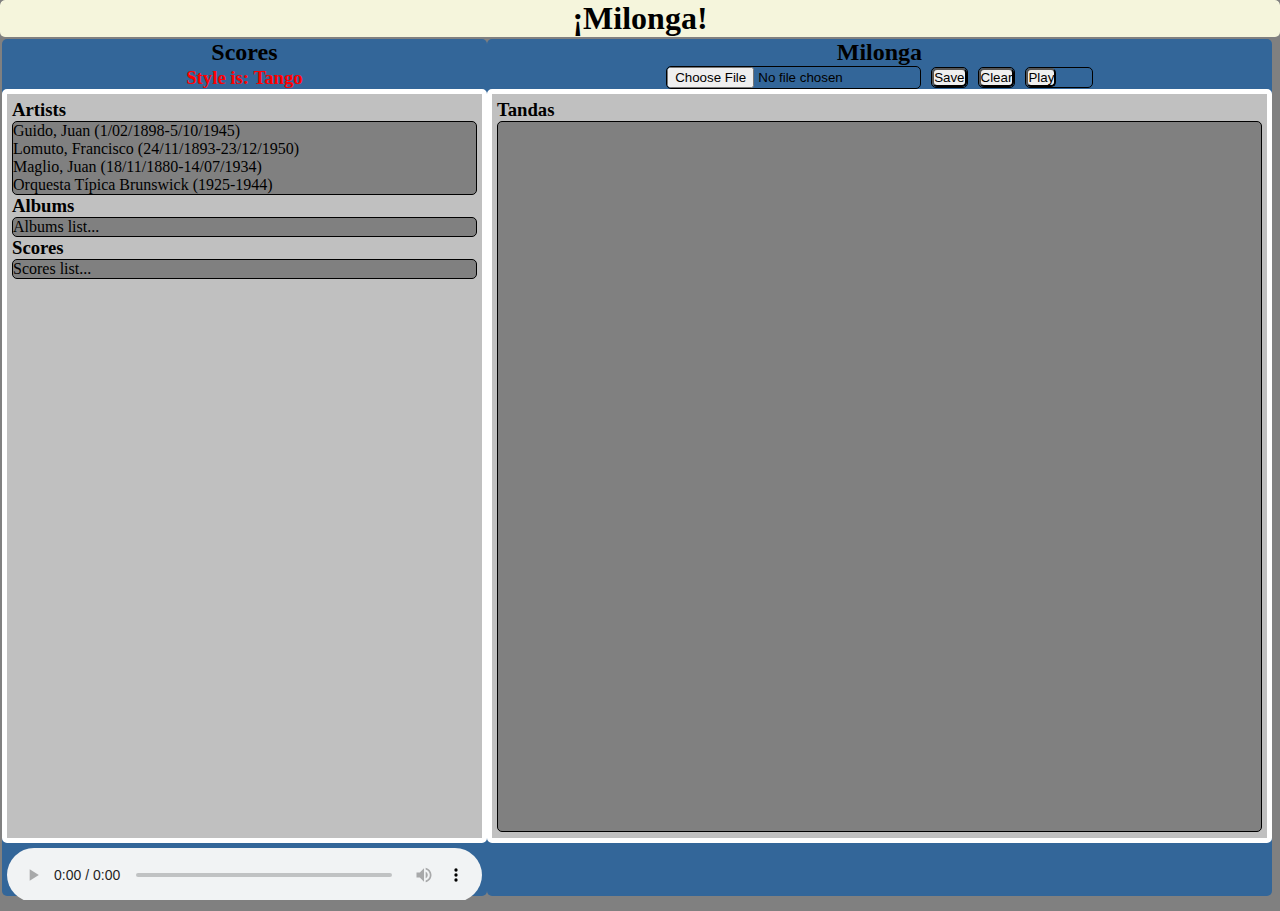
==== index.html @ 9ff742ac "Add files via upload" ====
﻿<!DOCTYPE html>
<html>
  <head>
    <title>¡Milonga!</title>
    <meta http-equiv="Content-Type" content="text/html; charset=UTF-8"/>
    <link rel="stylesheet" href="index.css">
    <script type="text/javascript" src="js/messages.js"></script>
    <script type="text/javascript" src="js/utils.js"></script>
    <script type="text/javascript" src="js/attributes.js"></script>
    <script type="text/javascript" src="js/scores.js"></script>
    <script type="text/javascript" src="js/dragProcedures.js"></script>
    <script type="text/javascript" src="js/milonga.js"></script>
    <script type="text/javascript" src="js/milongaPlayer.js"></script>
  </head>

  <body style="overflow:hidden; height:100%; width: 100%">
    <table>
      <caption style="background-color:beige;cursor:context-menu;" title="Click to display Help file in new window." oncontextmenu="table.displayReadMe(event)"><h1>¡Milonga!</h1></caption>
      <tr>
        <td id="scoresCell" style="width:38%">
            <!-- 1. Column Title -->
          <h2 id="sc_title">Scores</h2>
            <!-- 2. Controls: Style Selector -->
          <h3 id="sc_style" style="cursor:pointer; color:red;" class="controlsDiv" onclick="scores.displayStyleSelection(this)">Select Style...</h3>
          <ol id="styleList" style="display:none; position:absolute; background-color:darkgrey; overflow: hidden; " onclick="scores.selectStyle(event)">
            <li>Milonga</li>
            <li>Tango</li>
            <li>Vals</li>
            <li>Canyengue</li>
            <hr width="100%"/>
            <li>Cortina</li>
          </ol>

            <!-- 3. Scores Data-->
          <div id="sc_dataDiv" class="dataDiv">

            <div id="sc_artistsDiv">
              <h3 id="sc_artists" style="cursor:pointer;" onclick="scores.expandScoreDiv(0)" oncontextmenu="scores.expandScoreDiv(null,event)">Artists</h3>
              <ol id="artistsList" class="olScores" onclick="scores.selectArtist(event)" ondragstart="dp.dragArtist(event)"">
                <li>Artists list...<li>
              </ol>
            </div>


            <div id="sc_albumsDiv">
              <h3 id="sc_albums" style="cursor:pointer;" onclick="scores.expandScoreDiv(1)">Albums</h3>
              <ol id="albumsList" class="olScores" onclick="scores.selectAlbum(event)">
                <li>Albums list...<li>
              </ol>
            </div>


            <div id="sc_scoresDiv">
              <h3 id="sc_scores" style="cursor:pointer;" onclick="scores.expandScoreDiv(2)">Scores</h3>
              <ol id="scoresList" class="olScores" onclick="scores.selectScore(event)" ondblclick="scores.playScore(event)" ondragstart="dp.dragScore(event)">
                <li>Scores list...<li>
              </ol>
            </div>
          </div>

            <!-- 4. Scores Player Controls -->
          <audio id="scoreAudioControl" controls></audio>
        </td>

        <td id="milongaCell" class="milongaColumn">
            <!-- 1. Column Title -->
          <h2 id="mi_title" style="cursor:context-menu;" oncontextmenu="milonga.loadSampleMilonga(event)" ondragover="dp.allowDropToMilonga(event)" ondrop="dp.dropToMilonga(event)" title="Drag Artist here to initiate Tanda -or- Drag Tanda here to remove.">Milonga</h2>
            <!-- 2. Controls: Inputs -->
          <div id="mi_controls" class="controlsDiv">
            <span style="border:1px solid black;">
              <input type="file" id="mi_load" onchange="milonga.loadMilonga()" accept="text/milonga">
            </span>
            <span style="margin-left:10px; border:1px solid black;">
              <input type="button" id="mi_save" value="Save" onclick="milonga.saveMilonga()"/>
            </span>
            <span style="margin-left:10px; border:1px solid black;">
              <input type="button" id="mi_clear" value="Clear" onclick="milonga.clearMilonga()"/>
            </span>
            <span style="margin-left:10px; border:1px solid black;">
              <input type="button" id="mi_play" onclick="milongaPlayer.playMilonga()" value="Play"/>
              <input type="button" id="mi_stop" onclick="milongaPlayer.stopMilonga()" value="Stop" style="visibility:hidden;"/>
            </span>
          </div>
            <!-- 3. Milonga Data -->
          <div id="mi_dataDiv" class="dataDiv">
            <h3 id="mi_tandas">Tandas</h3>
            <ul id="milongaList" onclick="milonga.selectTanda(event)" ondragstart="dp.dragTanda(event)" ondragover="dp.allowDropToTanda(event)" ondrop="dp.dropToTanda(event)">
            </ul>
          </div>
            <!-- 4. Milonga Player Controls -->
          <audio id="milongaAudioControl" controls style="visibility:hidden;" onended="milongaPlayer.playNextScore()"></audio>
        </td>
      </tr>
    </table>

    <script type="text/javascript">
      function resize() {
        scores.resize();
        milonga.resize();
      }
      document.addEventListener("DOMContentLoaded", function(event) { 
        /* Initial database load */
        scores.loadDoc();
        /* Scores tables heights */
        scores.resize();
        /* Interface language */
        scores.setScoresLanguage();
        milonga.setMilongaLanguage();
        window.onresize = resize;
      });
    </script>

  </body>
</html>
---- index.css ----
* {
    margin:           0px;
    padding:          0px;
    box-sizing:       border-box;
    border-radius:    5px;
}
html, body {
    overflow:         hidden;
    width:            100%; 
    height:           100%;
    background-color: grey;
}
table {
    table-layout:     fixed; 
    width:            100%; 
    height:           -webkit-calc(100% - 396px);
    height:           -moz-calc(100% - 39px);
    height:           calc(100% - 39px);
    cursor:           default;
}
tr {
    width:            100%; 
    height:           100%;
}
td {
    display:          flex;
    height:           100%;
    display:          inline-block;
    background-color: #369;
}​
td:last-child {
    flex: 1;
}
.milongaColumn {
    width:            -webkit-calc(62% - 6px);
    width:            -moz-calc(62% - 6px);
    width:            calc(62% - 6px);
}
/* 'td' headers */
h2 {
    text-align:       center;
}

/* Controls (td's second division) */
.controlsDiv {
    display:          flex;
    height:           23px;
    justify-content:  center;
    align-items:      center;
}
/* Data (td's third division) */
.dataDiv{
    height:           -webkit-calc(100% - 103px);
    height:           -moz-calc(100% - 103px);
    height:           calc(100% - 103px);
    padding:          5px; 
    background-color: silver;
    border:           5px solid white;
    width:            100%;
}

ol, ul {
    cursor:           pointer;
    list-style:       none;
    background-color: grey;
    overflow:         scroll;
    overflow-x:       hidden; 
    border :          1px solid black; 
}
ul {
    height:           -webkit-calc(100% - 23px);
    height:           -moz-calc(100% - 23px);
    height:           calc(100% - 23px);
}
.olScores {
    height:           -webkit-calc(100% - 23px);
    height:           -moz-calc(100% - 23px);
    height:           calc(100% - 23px);
}
audio {
    width:            -webkit-calc(100% - 10px);
    width:            -moz-calc(100% - 10px);
    width:            calc(100% - 10px);
    margin:           5px;
}
.red{
    background-color: red;
}
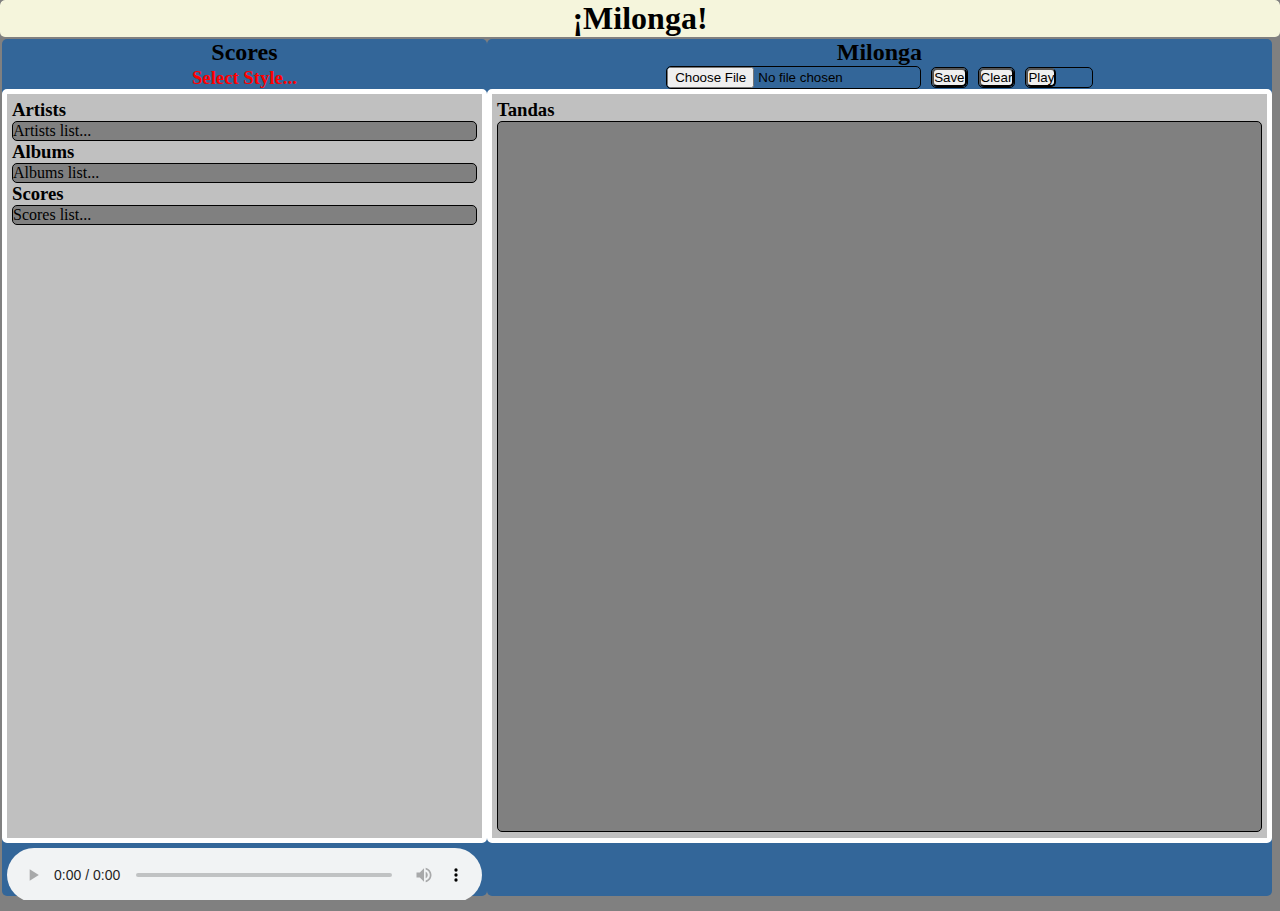
==== commit 2587b393: "Add files via upload" ====
--- a/index.html
+++ b/index.html
@@ -16,93 +16,94 @@
   <body style="overflow:hidden; height:100%; width: 100%">
     <table>
       <caption style="background-color:beige;cursor:context-menu;" title="Click to display Help file in new window." oncontextmenu="table.displayReadMe(event)"><h1>¡Milonga!</h1></caption>
-      <tr>
-        <td id="scoresCell" style="width:38%">
-            <!-- 1. Column Title -->
-          <h2 id="sc_title">Scores</h2>
-            <!-- 2. Controls: Style Selector -->
-          <h3 id="sc_style" style="cursor:pointer; color:red;" class="controlsDiv" onclick="scores.displayStyleSelection(this)">Select Style...</h3>
-          <ol id="styleList" style="display:none; position:absolute; background-color:darkgrey; overflow: hidden; " onclick="scores.selectStyle(event)">
-            <li>Milonga</li>
-            <li>Tango</li>
-            <li>Vals</li>
-            <li>Canyengue</li>
-            <hr width="100%"/>
-            <li>Cortina</li>
-          </ol>
+      <tbody>
+        <tr>
+          <td id="scoresCell" style="width:38%">
+              <!-- 1. Column Title -->
+            <h2 id="sc_title">Scores</h2>
+              <!-- 2. Controls: Style Selector -->
+            <h3 id="sc_style" class="controlsDiv" style="cursor:pointer; color:red;" onclick="scores.displayStyleSelection(this)">Select Style...</h3>
+            <ol id="styleList" style="display:none; position:absolute; background-color:darkgrey; overflow: hidden; " onclick="scores.selectStyle(event)">
+              <li>Milonga</li>
+              <li>Tango</li>
+              <li>Vals</li>
+              <li>Canyengue</li>
+              <hr width="100%"/>
+              <li>Cortina</li>
+            </ol>
+              <!-- 3. Scores Data-->
+            <div id="sc_dataDiv" class="dataDiv">
 
-            <!-- 3. Scores Data-->
-          <div id="sc_dataDiv" class="dataDiv">
-
-            <div id="sc_artistsDiv">
-              <h3 id="sc_artists" style="cursor:pointer;" onclick="scores.expandScoreDiv(0)" oncontextmenu="scores.expandScoreDiv(null,event)">Artists</h3>
-              <ol id="artistsList" class="olScores" onclick="scores.selectArtist(event)" ondragstart="dp.dragArtist(event)"">
-                <li>Artists list...<li>
-              </ol>
-            </div>
+              <div id="sc_artistsDiv">
+                <h3 id="sc_artists" style="cursor:pointer;" onclick="scores.expandScoreDiv(0)" oncontextmenu="scores.expandScoreDiv(null,event)">Artists</h3>
+                <ol id="artistsList" class="olScores" onclick="scores.selectArtist(event)" ondragstart="dp.dragArtist(event)"">
+                  <li>Artists list...<li>
+                </ol>
+              </div>
 
 
-            <div id="sc_albumsDiv">
-              <h3 id="sc_albums" style="cursor:pointer;" onclick="scores.expandScoreDiv(1)">Albums</h3>
-              <ol id="albumsList" class="olScores" onclick="scores.selectAlbum(event)">
-                <li>Albums list...<li>
-              </ol>
-            </div>
+              <div id="sc_albumsDiv">
+                <h3 id="sc_albums" style="cursor:pointer;" onclick="scores.expandScoreDiv(1)">Albums</h3>
+                <ol id="albumsList" class="olScores" onclick="scores.selectAlbum(event)">
+                  <li>Albums list...<li>
+                </ol>
+              </div>
 
 
-            <div id="sc_scoresDiv">
-              <h3 id="sc_scores" style="cursor:pointer;" onclick="scores.expandScoreDiv(2)">Scores</h3>
-              <ol id="scoresList" class="olScores" onclick="scores.selectScore(event)" ondblclick="scores.playScore(event)" ondragstart="dp.dragScore(event)">
-                <li>Scores list...<li>
-              </ol>
+              <div id="sc_scoresDiv">
+                <h3 id="sc_scores" style="cursor:pointer;" onclick="scores.expandScoreDiv(2)">Scores</h3>
+                <ol id="scoresList" class="olScores" onclick="scores.selectScore(event)" ondragstart="dp.dragScore(event)">
+                  <li>Scores list...<li>
+                </ol>
+              </div>
             </div>
-          </div>
+              <!-- 4. Scores Player Controls -->
+            <audio id="sc_AudioControl" controls></audio>
+          </td>
 
-            <!-- 4. Scores Player Controls -->
-          <audio id="scoreAudioControl" controls></audio>
-        </td>
-
-        <td id="milongaCell" class="milongaColumn">
-            <!-- 1. Column Title -->
-          <h2 id="mi_title" style="cursor:context-menu;" oncontextmenu="milonga.loadSampleMilonga(event)" ondragover="dp.allowDropToMilonga(event)" ondrop="dp.dropToMilonga(event)" title="Drag Artist here to initiate Tanda -or- Drag Tanda here to remove.">Milonga</h2>
-            <!-- 2. Controls: Inputs -->
-          <div id="mi_controls" class="controlsDiv">
-            <span style="border:1px solid black;">
-              <input type="file" id="mi_load" onchange="milonga.loadMilonga()" accept="text/milonga">
-            </span>
-            <span style="margin-left:10px; border:1px solid black;">
-              <input type="button" id="mi_save" value="Save" onclick="milonga.saveMilonga()"/>
-            </span>
-            <span style="margin-left:10px; border:1px solid black;">
-              <input type="button" id="mi_clear" value="Clear" onclick="milonga.clearMilonga()"/>
-            </span>
-            <span style="margin-left:10px; border:1px solid black;">
-              <input type="button" id="mi_play" onclick="milongaPlayer.playMilonga()" value="Play"/>
-              <input type="button" id="mi_stop" onclick="milongaPlayer.stopMilonga()" value="Stop" style="visibility:hidden;"/>
-            </span>
-          </div>
-            <!-- 3. Milonga Data -->
-          <div id="mi_dataDiv" class="dataDiv">
-            <h3 id="mi_tandas">Tandas</h3>
-            <ul id="milongaList" onclick="milonga.selectTanda(event)" ondragstart="dp.dragTanda(event)" ondragover="dp.allowDropToTanda(event)" ondrop="dp.dropToTanda(event)">
-            </ul>
-          </div>
-            <!-- 4. Milonga Player Controls -->
-          <audio id="milongaAudioControl" controls style="visibility:hidden;" onended="milongaPlayer.playNextScore()"></audio>
-        </td>
-      </tr>
+          <td id="milongaCell" class="milongaColumn">
+              <!-- 1. Column Title -->
+            <h2 id="mi_title" style="cursor:context-menu;" oncontextmenu="milonga.loadSampleMilonga(event)">Milonga</h2>
+              <!-- 2. Controls: Inputs -->
+            <div id="mi_controls" class="controlsDiv">
+              <span style="border:1px solid black;">
+                <input type="file" id="mi_load" onchange="milonga.loadMilonga()" accept="text/milonga">
+              </span>
+              <span style="margin-left:10px; border:1px solid black;">
+                <input type="button" id="mi_save" value="Save" onclick="milonga.saveMilonga()"/>
+              </span>
+              <span style="margin-left:10px; border:1px solid black;">
+                <input type="button" id="mi_clear" value="Clear" onclick="milonga.clearMilonga()"/>
+              </span>
+              <span style="margin-left:10px; border:1px solid black;">
+                <input type="button" id="mi_play" onclick="milongaPlayer.playMilonga()" value="Play"/>
+                <input type="button" id="mi_stop" onclick="milongaPlayer.stopMilonga()" value="Stop" style="visibility:hidden;"/>
+              </span>
+            </div>
+              <!-- 3. Milonga Data -->
+            <div id="mi_dataDiv" class="dataDiv">
+              <h3 id="mi_tandas" ondragover="dp.allowDropToMilonga(event)" ondrop="dp.dropToMilonga(event)" title="Drag Artist here to initiate Tanda -or- Drag Tanda here to remove.">Tandas</h3>
+              <ul id="mi_tandasList" onclick="milonga.selectTanda(event)" ondragstart="dp.dragTanda(event)" ondragover="dp.allowDropToTanda(event)" ondrop="dp.dropToTanda(event)">
+              </ul>
+            </div>
+              <!-- 4. Milonga Player Controls -->
+            <audio id="mi_AudioControl" controls style="visibility:hidden;" onended="milongaPlayer.playNextScore()"></audio>
+          </td>
+        </tr>
+      </tbody>
     </table>
 
     <script type="text/javascript">
       function resize() {
+        utils.resize();
         scores.resize();
         milonga.resize();
       }
       document.addEventListener("DOMContentLoaded", function(event) { 
         /* Initial database load */
         scores.loadDoc();
-        /* Scores tables heights */
-        scores.resize();
+        /* Set tables heights */
+        resize();
         /* Interface language */
         scores.setScoresLanguage();
         milonga.setMilongaLanguage();
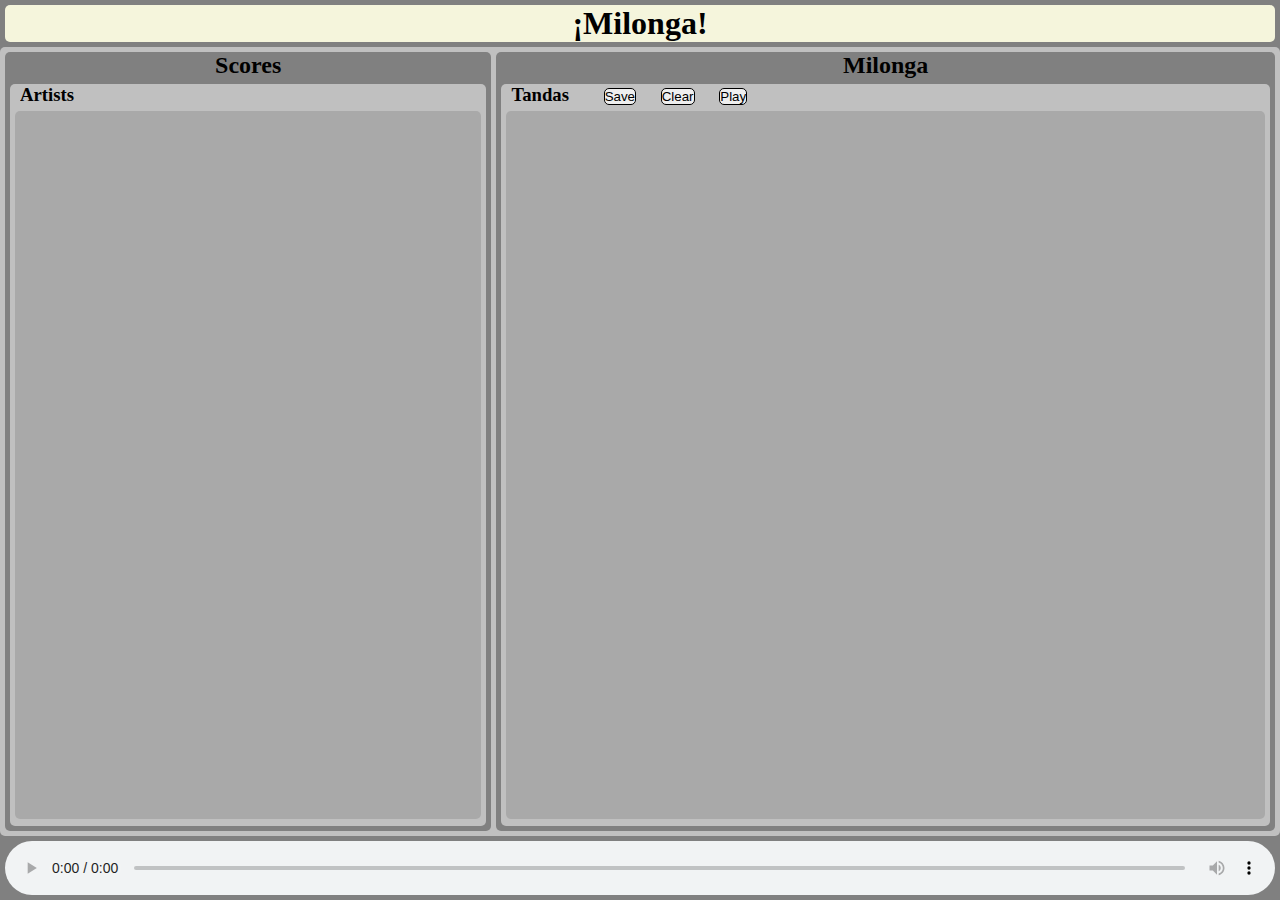
==== commit 0350524a: "Add files via upload" ====
--- a/index.html
+++ b/index.html
@@ -3,113 +3,54 @@
   <head>
     <title>¡Milonga!</title>
     <meta http-equiv="Content-Type" content="text/html; charset=UTF-8"/>
-    <link rel="stylesheet" href="index.css">
+    <link   rel="stylesheet"       href="index.css">
     <script type="text/javascript" src="js/messages.js"></script>
     <script type="text/javascript" src="js/utils.js"></script>
-    <script type="text/javascript" src="js/attributes.js"></script>
     <script type="text/javascript" src="js/scores.js"></script>
+    <script type="text/javascript" src="js/milonga.js"></script>
     <script type="text/javascript" src="js/dragProcedures.js"></script>
-    <script type="text/javascript" src="js/milonga.js"></script>
     <script type="text/javascript" src="js/milongaPlayer.js"></script>
   </head>
-
-  <body style="overflow:hidden; height:100%; width: 100%">
-    <table>
-      <caption style="background-color:beige;cursor:context-menu;" title="Click to display Help file in new window." oncontextmenu="table.displayReadMe(event)"><h1>¡Milonga!</h1></caption>
-      <tbody>
-        <tr>
-          <td id="scoresCell" style="width:38%">
-              <!-- 1. Column Title -->
-            <h2 id="sc_title">Scores</h2>
-              <!-- 2. Controls: Style Selector -->
-            <h3 id="sc_style" class="controlsDiv" style="cursor:pointer; color:red;" onclick="scores.displayStyleSelection(this)">Select Style...</h3>
-            <ol id="styleList" style="display:none; position:absolute; background-color:darkgrey; overflow: hidden; " onclick="scores.selectStyle(event)">
-              <li>Milonga</li>
-              <li>Tango</li>
-              <li>Vals</li>
-              <li>Canyengue</li>
-              <hr width="100%"/>
-              <li>Cortina</li>
-            </ol>
-              <!-- 3. Scores Data-->
-            <div id="sc_dataDiv" class="dataDiv">
-
-              <div id="sc_artistsDiv">
-                <h3 id="sc_artists" style="cursor:pointer;" onclick="scores.expandScoreDiv(0)" oncontextmenu="scores.expandScoreDiv(null,event)">Artists</h3>
-                <ol id="artistsList" class="olScores" onclick="scores.selectArtist(event)" ondragstart="dp.dragArtist(event)"">
-                  <li>Artists list...<li>
-                </ol>
-              </div>
-
-
-              <div id="sc_albumsDiv">
-                <h3 id="sc_albums" style="cursor:pointer;" onclick="scores.expandScoreDiv(1)">Albums</h3>
-                <ol id="albumsList" class="olScores" onclick="scores.selectAlbum(event)">
-                  <li>Albums list...<li>
-                </ol>
-              </div>
-
-
-              <div id="sc_scoresDiv">
-                <h3 id="sc_scores" style="cursor:pointer;" onclick="scores.expandScoreDiv(2)">Scores</h3>
-                <ol id="scoresList" class="olScores" onclick="scores.selectScore(event)" ondragstart="dp.dragScore(event)">
-                  <li>Scores list...<li>
-                </ol>
-              </div>
-            </div>
-              <!-- 4. Scores Player Controls -->
-            <audio id="sc_AudioControl" controls></audio>
-          </td>
-
-          <td id="milongaCell" class="milongaColumn">
-              <!-- 1. Column Title -->
-            <h2 id="mi_title" style="cursor:context-menu;" oncontextmenu="milonga.loadSampleMilonga(event)">Milonga</h2>
-              <!-- 2. Controls: Inputs -->
-            <div id="mi_controls" class="controlsDiv">
-              <span style="border:1px solid black;">
-                <input type="file" id="mi_load" onchange="milonga.loadMilonga()" accept="text/milonga">
-              </span>
-              <span style="margin-left:10px; border:1px solid black;">
-                <input type="button" id="mi_save" value="Save" onclick="milonga.saveMilonga()"/>
-              </span>
-              <span style="margin-left:10px; border:1px solid black;">
-                <input type="button" id="mi_clear" value="Clear" onclick="milonga.clearMilonga()"/>
-              </span>
-              <span style="margin-left:10px; border:1px solid black;">
-                <input type="button" id="mi_play" onclick="milongaPlayer.playMilonga()" value="Play"/>
-                <input type="button" id="mi_stop" onclick="milongaPlayer.stopMilonga()" value="Stop" style="visibility:hidden;"/>
-              </span>
-            </div>
-              <!-- 3. Milonga Data -->
-            <div id="mi_dataDiv" class="dataDiv">
-              <h3 id="mi_tandas" ondragover="dp.allowDropToMilonga(event)" ondrop="dp.dropToMilonga(event)" title="Drag Artist here to initiate Tanda -or- Drag Tanda here to remove.">Tandas</h3>
-              <ul id="mi_tandasList" onclick="milonga.selectTanda(event)" ondragstart="dp.dragTanda(event)" ondragover="dp.allowDropToTanda(event)" ondrop="dp.dropToTanda(event)">
-              </ul>
-            </div>
-              <!-- 4. Milonga Player Controls -->
-            <audio id="mi_AudioControl" controls style="visibility:hidden;" onended="milongaPlayer.playNextScore()"></audio>
-          </td>
-        </tr>
-      </tbody>
-    </table>
-
-    <script type="text/javascript">
-      function resize() {
-        utils.resize();
-        scores.resize();
-        milonga.resize();
-      }
-      document.addEventListener("DOMContentLoaded", function(event) { 
-        /* Initial database load */
-        scores.loadDoc();
-        /* Set tables heights */
-        resize();
-        /* Interface language */
-        scores.setScoresLanguage();
-        milonga.setMilongaLanguage();
-        window.onresize = resize;
-      });
-    </script>
-
+  <body>
+    <h1 oncontextmenu="utils.displayReadMe(event)">¡Milonga!</h1>
+    <main>
+      <section>
+        <h2 id="scores">Scores</h2>
+        <div>
+          <h3>
+            <b id="artists">Artists</b>
+            <span id="tangoStyle" onclick="scores.displayStyleSelection(this)"></span>
+          </h3>
+          <ol id="tangoStyleList" onclick="scores.selectStyle(event)" style="display: none;">
+            <li>Milonga</li>
+            <li>Tango</li>
+            <li>Vals</li>
+            <li>Canyengue</li>
+            <hr width="100%"/>
+            <li>Cortina</li>
+          </ol>            
+          <ul id="artistsList" onclick="scores.selectFromArtistsList(event)" ondragstart="dp.dragFromScores(event)"> </ul>
+        </div>
+      </section>
+      <section>
+        <h2 id="milonga" onclick="document.getElementById('load').click()" oncontextmenu="milonga.loadSampleMilonga(event)" title="Right-click to load sample milonga">Milonga</h2>
+        <div>
+          <h3>
+            <b id="tandas" ondragover="dp.allowDropToMilonga(event)" ondrop="dp.dropToMilonga(event)" title="Drag Artist/Score here to initiate Tanda -or- Drag Tanda/Score here to remove.">Tandas</b>
+            <span>
+              <input type="file"   id="load"  onchange="milonga.loadMilonga(event)" accept="text/html" style="display: none;">
+              <input type="button" id="save"  onclick="milonga.saveMilonga()"       value="Save"/>
+              <input type="button" id="clear" onclick="milonga.clearMilonga()"      value="Clear"/>
+              <input type="button" id="play"  onclick="milongaPlayer.playMilonga()" value="Play"/>
+              <input type="button" id="stop"  onclick="milongaPlayer.stopMilonga()" value="Stop"       style="visibility:hidden;"/>
+            </span>
+          </h3>
+          <ul id="tandasList" onclick="milonga.selectTanda(event)" ondragstart="dp.dragFromTanda(event)" ondragover="dp.allowDropToTanda(event)" ondrop="dp.dropToTanda(event)" > </ul>
+        </div>
+      </section>
+    </main>
+    <audio controls onended="milongaPlayer.playNextScore()"></audio>
   </body>
 </html>
+
+<!-- -\\- -->
--- a/index.css
+++ b/index.css
@@ -1,88 +1,131 @@
 * {
-    margin:           0px;
-    padding:          0px;
-    box-sizing:       border-box;
-    border-radius:    5px;
+    margin:            0px;
+    padding:           0px;
+    box-sizing:        border-box;
+    border-radius:     5px;
+    overflow:          hidden;
 }
 html, body {
-    overflow:         hidden;
-    width:            100%; 
-    height:           100%;
+    width:             100%; 
+    height:            100%;
+    min-height:        100%;
     background-color: grey;
 }
-table {
-    table-layout:     fixed; 
-    width:            100%; 
-    height:           -webkit-calc(100% - 396px);
-    height:           -moz-calc(100% - 39px);
-    height:           calc(100% - 39px);
-    cursor:           default;
+body {
+    display:           flex;
+    flex-direction:    column;
 }
-tr {
-    width:            100%; 
-    height:           100%;
+  
+
+/* Page divisions */
+h1, audio {
+    margin:            5px;
+    width:             calc(100% - 10px);
+    min-width:         calc(100% - 10px);
+    flex:              none;
 }
-td {
-    display:          flex;
-    height:           100%;
-    display:          inline-block;
-    background-color: #369;
-}​
-td:last-child {
-    flex: 1;
+h1 {
+    background-color:beige; 
+    cursor:            context-menu; 
+    text-align:        center;
 }
-.milongaColumn {
-    width:            -webkit-calc(62% - 6px);
-    width:            -moz-calc(62% - 6px);
-    width:            calc(62% - 6px);
-}
-/* 'td' headers */
-h2 {
-    text-align:       center;
+main {
+    flex:              auto;
+    background-color:silver;
 }
 
-/* Controls (td's second division) */
-.controlsDiv {
-    display:          flex;
-    height:           23px;
-    justify-content:  center;
-    align-items:      center;
+/* Left and right Sections */
+section {
+    display:           flex;
+    flex-flow:         column;
+    margin:            5px;
+    height:            calc(100% - 10px);
+    background-color:  grey;
 }
-/* Data (td's third division) */
-.dataDiv{
-    height:           -webkit-calc(100% - 103px);
-    height:           -moz-calc(100% - 103px);
-    height:           calc(100% - 103px);
-    padding:          5px; 
-    background-color: silver;
-    border:           5px solid white;
-    width:            100%;
+section:nth-child(1) {
+    width:             38%; 
+    float:             left; 
+}
+section:nth-child(2) {
+    margin-left:       38%; 
 }
 
-ol, ul {
-    cursor:           pointer;
-    list-style:       none;
-    background-color: grey;
-    overflow:         scroll;
-    overflow-x:       hidden; 
-    border :          1px solid black; 
+/* Section divisions */
+h2 {
+    text-align:        center;
 }
+div {
+    flex:              1 1 auto;
+    background-color: silver; 
+    margin:            5px;
+}
+
+/* Scores Section: Dance Style */
+#tangoStyle {
+    cursor:            pointer;
+    color:           red;
+}
+#tangoStyleList {
+    border:            4px solid #FF0000;
+    position:          absolute; 
+    background-color:beige; 
+    overflow:          hidden;
+    list-style-type:   none;
+    text-align:        left;
+    cursor:            pointer;
+} 
+
+/* Milonga Section */
+#milonga {
+    cursor:            context-menu;
+}
+#tandas {
+    cursor:            copy;
+}
+input {
+    margin-left:       10px;
+    margin-right:      10px;
+    border:            1px solid black
+}
+
+/* Main Lists */
 ul {
-    height:           -webkit-calc(100% - 23px);
-    height:           -moz-calc(100% - 23px);
-    height:           calc(100% - 23px);
+    cursor:            pointer;
+    background-color: darkgrey;
+    margin:            5px;
+    height:            calc(100% - 34px);
+    max-height:        calc(100% - 34px);
+    overflow-y:        auto;
 }
-.olScores {
-    height:           -webkit-calc(100% - 23px);
-    height:           -moz-calc(100% - 23px);
-    height:           calc(100% - 23px);
+/*  Boxed first-level list item */
+ul > li {
+    box-sizing:        border-box;
+    border-radius:     5px;
+    border:            2px solid #000000;
+    margin-bottom:     5px;
 }
-audio {
-    width:            -webkit-calc(100% - 10px);
-    width:            -moz-calc(100% - 10px);
-    width:            calc(100% - 10px);
-    margin:           5px;
+
+/* Div headers */
+h3 {
+    margin-left:       10px;
 }
-.red{
-    background-color: red;
-}+span {
+    margin-left:       20px;
+}
+
+/* Highlights */
+.artist {
+    background-color:yellow;
+}
+.score {
+    background-color:red;
+    font-weight:       bold;
+}
+.tanda {
+    background-color:lightgreen;
+}
+.tandaScore {
+    background-color:green;
+    font-weight:       bold;
+}
+/* -\\- */
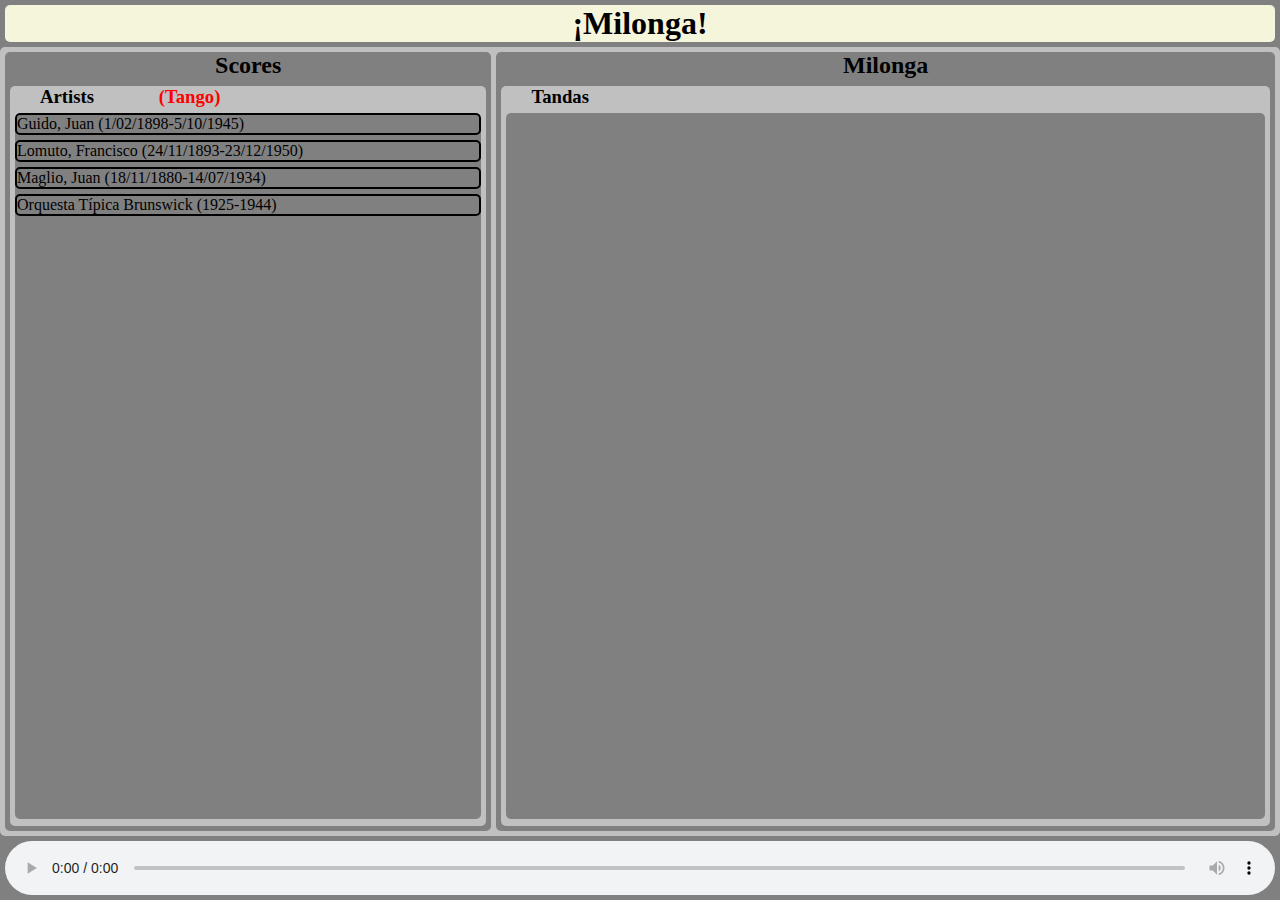
==== commit 5705b022: "Add files via upload" ====
--- a/index.html
+++ b/index.html
@@ -3,7 +3,7 @@
   <head>
     <title>¡Milonga!</title>
     <meta http-equiv="Content-Type" content="text/html; charset=UTF-8"/>
-    <link   rel="stylesheet"       href="index.css">
+    <link    rel="stylesheet"      href="index.css">
     <script type="text/javascript" src="js/messages.js"></script>
     <script type="text/javascript" src="js/utils.js"></script>
     <script type="text/javascript" src="js/scores.js"></script>
@@ -12,40 +12,33 @@
     <script type="text/javascript" src="js/milongaPlayer.js"></script>
   </head>
   <body>
-    <h1 oncontextmenu="utils.displayReadMe(event)">¡Milonga!</h1>
+    <h1 onclick="window.open('ReadMe.html')">¡Milonga!</h1>
     <main>
       <section>
         <h2 id="scores">Scores</h2>
         <div>
           <h3>
-            <b id="artists">Artists</b>
-            <span id="tangoStyle" onclick="scores.displayStyleSelection(this)"></span>
+            <span id="artists">Artists</span>
+            <span id="tangoStyle" onclick="this.nextElementSibling.style.display='inline'"></span>
+            <span id="tangoStyleList" onclick="scores.selectStyle(event)" style="display: none;">
+              <p>Milonga</p><p>Tango</p><p>Vals</p><p>Canyengue</p><p>Cortina</p>
+            </span>            
           </h3>
-          <ol id="tangoStyleList" onclick="scores.selectStyle(event)" style="display: none;">
-            <li>Milonga</li>
-            <li>Tango</li>
-            <li>Vals</li>
-            <li>Canyengue</li>
-            <hr width="100%"/>
-            <li>Cortina</li>
-          </ol>            
-          <ul id="artistsList" onclick="scores.selectFromArtistsList(event)" ondragstart="dp.dragFromScores(event)"> </ul>
+          <ul id="artistsList" onclick="scores.selectFromArtistsList(event)" ondragstart="dp.dragFromScores(event)"></ul>
         </div>
       </section>
       <section>
-        <h2 id="milonga" onclick="document.getElementById('load').click()" oncontextmenu="milonga.loadSampleMilonga(event)" title="Right-click to load sample milonga">Milonga</h2>
+        <h2 id="milonga" onclick="milonga.loadMilonga()" oncontextmenu="milonga.loadMilonga(event)">Milonga</h2>
         <div>
           <h3>
-            <b id="tandas" ondragover="dp.allowDropToMilonga(event)" ondrop="dp.dropToMilonga(event)" title="Drag Artist/Score here to initiate Tanda -or- Drag Tanda/Score here to remove.">Tandas</b>
-            <span>
-              <input type="file"   id="load"  onchange="milonga.loadMilonga(event)" accept="text/html" style="display: none;">
-              <input type="button" id="save"  onclick="milonga.saveMilonga()"       value="Save"/>
-              <input type="button" id="clear" onclick="milonga.clearMilonga()"      value="Clear"/>
-              <input type="button" id="play"  onclick="milongaPlayer.playMilonga()" value="Play"/>
-              <input type="button" id="stop"  onclick="milongaPlayer.stopMilonga()" value="Stop"       style="visibility:hidden;"/>
-            </span>
+            <span id="tandas" ondragover="event.preventDefault();" ondrop="dp.dropToMilonga(event)">Tandas</span>
+            <input  type="file"   id="load"  onchange="milonga.loadLocalMilonga(this)" accept="text/html" style="display: none;">
+            <button type="button" id="save"   onclick="milonga.saveMilonga()"       >Save</button>
+            <button type="button" id="clear"  onclick="milonga.clearMilonga()"      >Clear</button>
+            <button type="button" id="play"   onclick="milongaPlayer.playMilonga()" >Play</button>
+            <button type="button" id="stop"   onclick="milongaPlayer.stopMilonga()" >Stop</button>
           </h3>
-          <ul id="tandasList" onclick="milonga.selectTanda(event)" ondragstart="dp.dragFromTanda(event)" ondragover="dp.allowDropToTanda(event)" ondrop="dp.dropToTanda(event)" > </ul>
+          <ul id="tandasList" onclick="milonga.selectTanda(event)" ondragstart="dp.dragFromTanda(event)" ondragover="event.preventDefault()" ondrop="dp.dropToTanda(event)" ></ul>
         </div>
       </section>
     </main>
--- a/index.css
+++ b/index.css
@@ -4,6 +4,7 @@
     box-sizing:        border-box;
     border-radius:     5px;
     overflow:          hidden;
+    user-select:       none;
 }
 html, body {
     width:             100%; 
@@ -15,7 +16,6 @@
     display:           flex;
     flex-direction:    column;
 }
-  
 
 /* Page divisions */
 h1, audio {
@@ -26,7 +26,7 @@
 }
 h1 {
     background-color:beige; 
-    cursor:            context-menu; 
+    cursor:            pointer; 
     text-align:        center;
 }
 main {
@@ -53,6 +53,11 @@
 /* Section divisions */
 h2 {
     text-align:        center;
+    height:            29px;
+    min-height:        29px;
+}
+#milonga {
+    cursor:            context-menu;
 }
 div {
     flex:              1 1 auto;
@@ -67,42 +72,10 @@
 }
 #tangoStyleList {
     border:            4px solid #FF0000;
-    position:          absolute; 
+    position:          absolute;
     background-color:beige; 
-    overflow:          hidden;
-    list-style-type:   none;
-    text-align:        left;
     cursor:            pointer;
-} 
-
-/* Milonga Section */
-#milonga {
-    cursor:            context-menu;
-}
-#tandas {
-    cursor:            copy;
-}
-input {
-    margin-left:       10px;
-    margin-right:      10px;
-    border:            1px solid black
-}
-
-/* Main Lists */
-ul {
-    cursor:            pointer;
-    background-color: darkgrey;
-    margin:            5px;
-    height:            calc(100% - 34px);
-    max-height:        calc(100% - 34px);
-    overflow-y:        auto;
-}
-/*  Boxed first-level list item */
-ul > li {
-    box-sizing:        border-box;
-    border-radius:     5px;
-    border:            2px solid #000000;
-    margin-bottom:     5px;
+    font-weight:       normal;
 }
 
 /* Div headers */
@@ -111,21 +84,77 @@
 }
 span {
     margin-left:       20px;
+    margin-right:      10px;
+}
+span:nth-child(1) {
+    margin-right:       40px;
+}
+span p {
+    margin:            0px;
 }
 
-/* Highlights */
+/* Tandas input controls */
+button {
+    margin-left:       10px;
+    margin-right:      10px;
+    border:            1px solid black;
+    visibility:        hidden;
+}
+/* Main Lists */
+ul {
+    cursor:            default;
+    background-color: grey;
+    margin:            5px;
+    height:            calc(100% - 34px);
+    max-height:        calc(100% - 34px);
+    overflow-y:        auto;
+}
+/*  Boxed first-level list item */
+li {
+    cursor:            pointer;
+    box-sizing:        border-box;
+    border-radius:     5px;
+    border:            2px solid #000000;
+    margin-bottom:     5px;
+}
+p {
+    margin-left:       25px;
+}
+p[idref^="CO"] {
+    font-style:        italic;
+}
+
+/* Highlights in Scores */
 .artist {
     background-color:yellow;
 }
 .score {
-    background-color:red;
+    background-color:orange;
     font-weight:       bold;
 }
+/* Highlights in Tandas */
 .tanda {
     background-color:lightgreen;
 }
 .tandaScore {
-    background-color:green;
+    background-color:limegreen;
     font-weight:       bold;
 }
+
+/* Playing flags*/
+/*  Scores */
+.scorePlayed {
+    background-color:deepskyblue;
+}
+.scorePlaying {
+    background-color: dodgerblue;
+}
+/*  Tandas */
+.tandaPlayed {
+    background-color: deepskyblue;
+}
+.tandaPlaying {
+    background-color: lightblue;
+}
+
 /* -\\- */
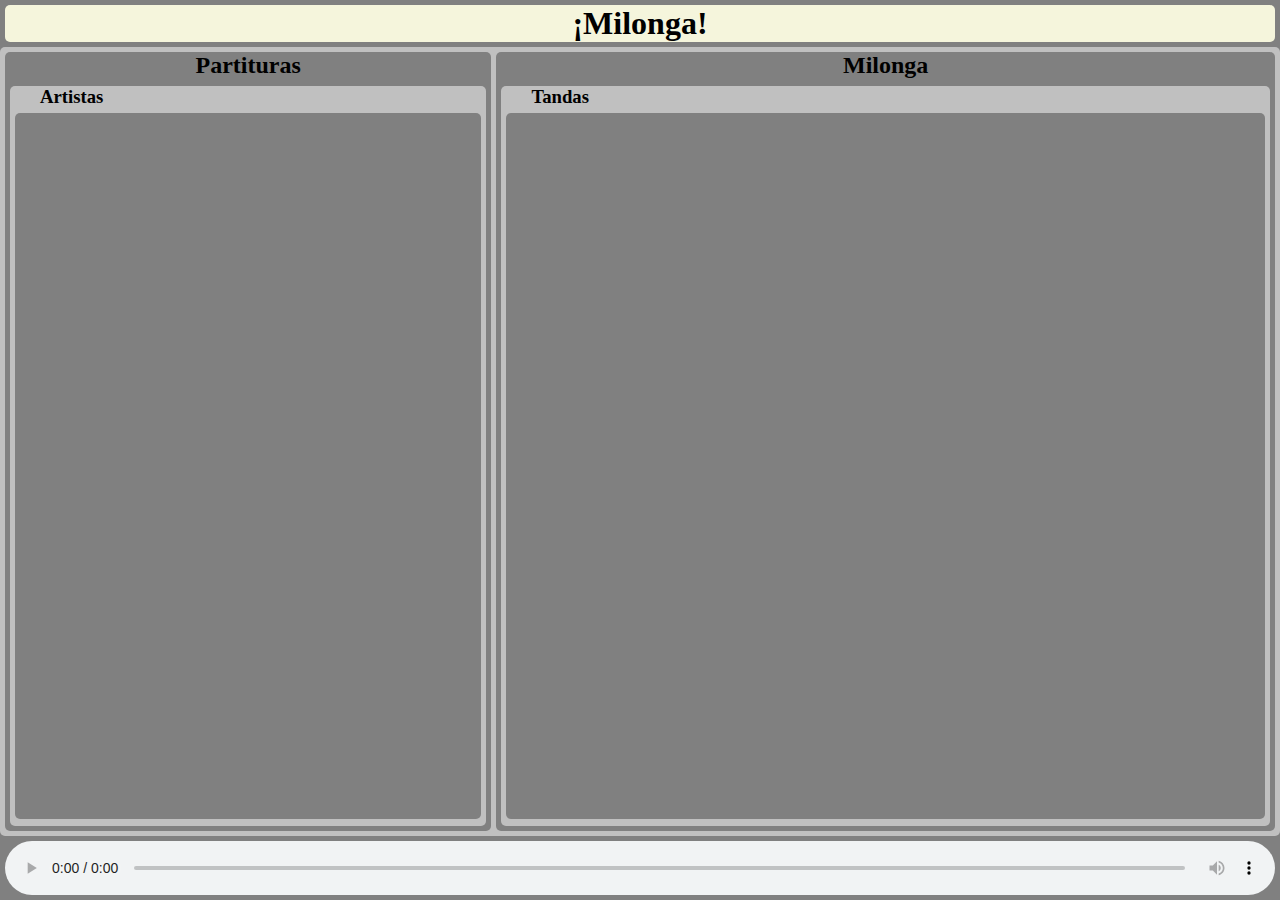
==== commit f901041c: "Add files via upload" ====
--- a/index.html
+++ b/index.html
@@ -3,42 +3,40 @@
   <head>
     <title>¡Milonga!</title>
     <meta http-equiv="Content-Type" content="text/html; charset=UTF-8"/>
-    <link    rel="stylesheet"      href="index.css">
-    <script type="text/javascript" src="js/messages.js"></script>
-    <script type="text/javascript" src="js/utils.js"></script>
-    <script type="text/javascript" src="js/scores.js"></script>
-    <script type="text/javascript" src="js/milonga.js"></script>
-    <script type="text/javascript" src="js/dragProcedures.js"></script>
-    <script type="text/javascript" src="js/milongaPlayer.js"></script>
+    <link        rel="stylesheet"      href="index.css">
+    <script     type="text/javascript"  src="js/messages.js"></script>
+    <script     type="text/javascript"  src="js/utils.js"></script>
+    <script     type="text/javascript"  src="js/scores.js"></script>
+    <script     type="text/javascript"  src="js/milonga.js"></script>
+    <script     type="text/javascript"  src="js/dragProcedures.js"></script>
+    <script     type="text/javascript"  src="js/milongaPlayer.js"></script>
   </head>
   <body>
-    <h1 onclick="window.open('ReadMe.html')">¡Milonga!</h1>
+    <h1 id="helpTitle" onclick="window.open('ReadMe.html')">¡Milonga!</h1>
     <main>
       <section>
-        <h2 id="scores">Scores</h2>
+        <h2>Partituras</h2>
         <div>
           <h3>
-            <span id="artists">Artists</span>
-            <span id="tangoStyle" onclick="this.nextElementSibling.style.display='inline'"></span>
-            <span id="tangoStyleList" onclick="scores.selectStyle(event)" style="display: none;">
-              <p>Milonga</p><p>Tango</p><p>Vals</p><p>Canyengue</p><p>Cortina</p>
-            </span>            
+            <span>Artistas</span>
+            <span id="styleTitle" onclick="this.nextElementSibling.style.display='inline'"></span>
+            <span id="styleList"  onclick="scores.selectStyle(event)" style="display: none;"><p>Milonga</p><p>Tango</p><p>Vals</p><p>Canyengue</p><p>Cortina</p></span>            
           </h3>
-          <ul id="artistsList" onclick="scores.selectFromArtistsList(event)" ondragstart="dp.dragFromScores(event)"></ul>
+          <ol id="artistsList" onclick="scores.selectFromArtistsList(event)" ondragstart="dp.dragFromScores(event)"></ol>
         </div>
       </section>
       <section>
-        <h2 id="milonga" onclick="milonga.loadMilonga()" oncontextmenu="milonga.loadMilonga(event)">Milonga</h2>
+        <h2 id="milongaTitle" onclick="milonga.loadMilonga()" oncontextmenu="milonga.loadMilonga(event)">Milonga</h2>
         <div>
           <h3>
-            <span id="tandas" ondragover="event.preventDefault();" ondrop="dp.dropToMilonga(event)">Tandas</span>
+            <span>Tandas</span>
             <input  type="file"   id="load"  onchange="milonga.loadLocalMilonga(this)" accept="text/html" style="display: none;">
             <button type="button" id="save"   onclick="milonga.saveMilonga()"       >Save</button>
             <button type="button" id="clear"  onclick="milonga.clearMilonga()"      >Clear</button>
             <button type="button" id="play"   onclick="milongaPlayer.playMilonga()" >Play</button>
             <button type="button" id="stop"   onclick="milongaPlayer.stopMilonga()" >Stop</button>
           </h3>
-          <ul id="tandasList" onclick="milonga.selectTanda(event)" ondragstart="dp.dragFromTanda(event)" ondragover="event.preventDefault()" ondrop="dp.dropToTanda(event)" ></ul>
+          <ul id="tandasList" onclick="milonga.selectTanda(event)" ondragstart="dp.dragFromTandas(event)" ondragover="event.preventDefault()" ondrop="dp.dropToTandas(event)" ></ul>
         </div>
       </section>
     </main>
--- a/index.css
+++ b/index.css
@@ -66,11 +66,11 @@
 }
 
 /* Scores Section: Dance Style */
-#tangoStyle {
+#styleTitle {
     cursor:            pointer;
     color:           red;
 }
-#tangoStyleList {
+#styleList {
     border:            4px solid #FF0000;
     position:          absolute;
     background-color:beige; 
@@ -101,7 +101,7 @@
     visibility:        hidden;
 }
 /* Main Lists */
-ul {
+ol, ul {
     cursor:            default;
     background-color: grey;
     margin:            5px;
@@ -116,6 +116,9 @@
     border-radius:     5px;
     border:            2px solid #000000;
     margin-bottom:     5px;
+}
+ul > li {
+    margin-left:       20px;
 }
 p {
     margin-left:       25px;
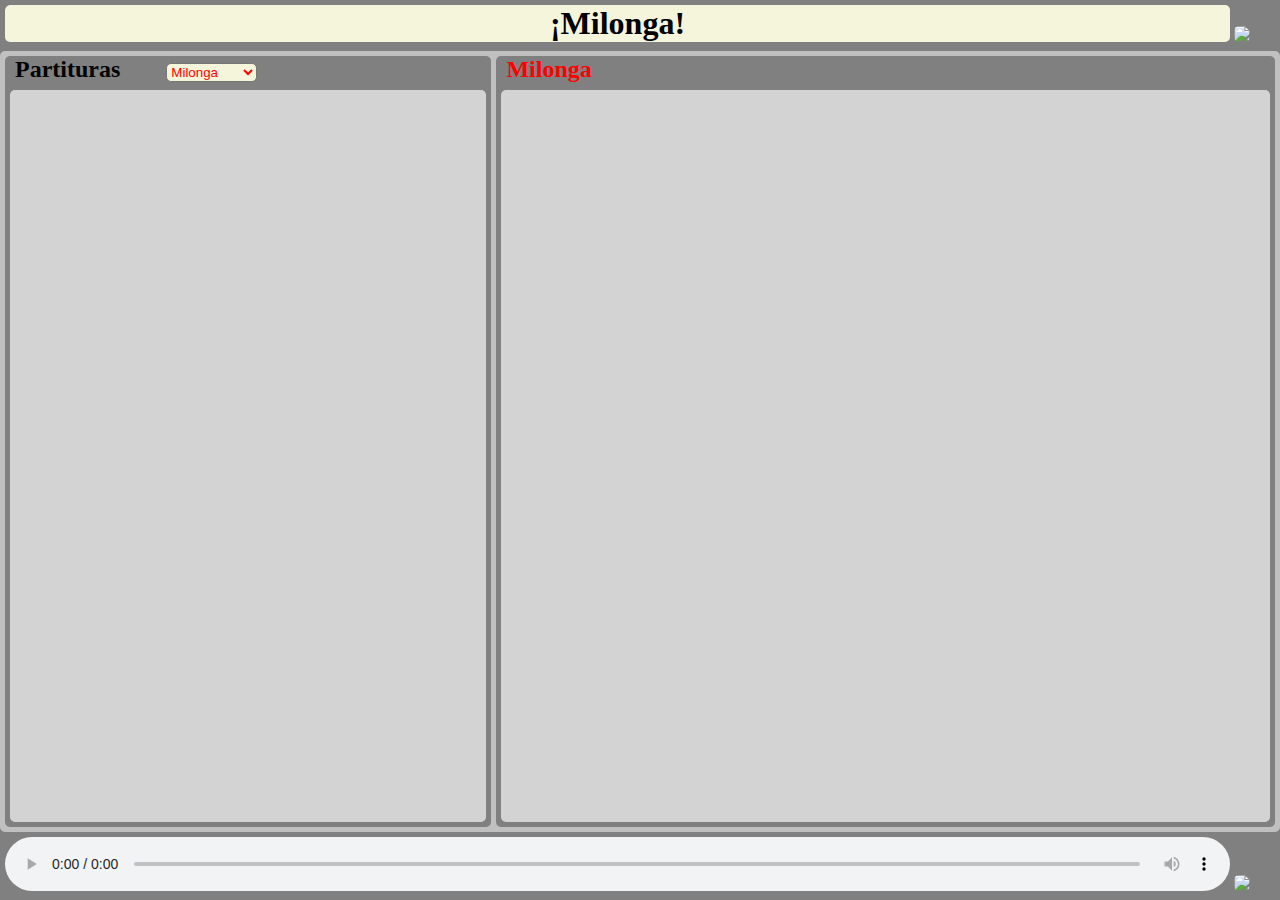
==== commit 6ce9969c: "Add files via upload" ====
--- a/index.html
+++ b/index.html
@@ -12,35 +12,34 @@
     <script     type="text/javascript"  src="js/milongaPlayer.js"></script>
   </head>
   <body>
-    <h1 id="helpTitle" onclick="window.open('ReadMe.html')">¡Milonga!</h1>
+    <header>
+      <h1>¡Milonga!</h1>
+      <img id="aboutTitle" src="images/about.png" onclick="window.open('readMe.html')"/>
+    </header>
     <main>
       <section>
-        <h2>Partituras</h2>
-        <div>
-          <h3>
-            <span>Artistas</span>
-            <span id="styleTitle" onclick="this.nextElementSibling.style.display='inline'"></span>
-            <span id="styleList"  onclick="scores.selectStyle(event)" style="display: none;"><p>Milonga</p><p>Tango</p><p>Vals</p><p>Canyengue</p><p>Cortina</p></span>            
-          </h3>
-          <ol id="artistsList" onclick="scores.selectFromArtistsList(event)" ondragstart="dp.dragFromScores(event)"></ol>
-        </div>
+        <h2>
+          <span>Partituras</span>
+          <select id="styleList" onchange="scores.listArtists(this.value)"><option>Milonga</option><option>Tango</option><option>Vals</option><option>Canyengue</option><option>Cortina</option></select>
+        </h2>
+        <ol id="partituras" onclick="scores.selectFromArtistsList(event)" ondragstart="dp.dragFromScores(event)"></ol>
       </section>
       <section>
-        <h2 id="milongaTitle" onclick="milonga.loadMilonga()" oncontextmenu="milonga.loadMilonga(event)">Milonga</h2>
-        <div>
-          <h3>
-            <span>Tandas</span>
-            <input  type="file"   id="load"  onchange="milonga.loadLocalMilonga(this)" accept="text/html" style="display: none;">
-            <button type="button" id="save"   onclick="milonga.saveMilonga()"       >Save</button>
-            <button type="button" id="clear"  onclick="milonga.clearMilonga()"      >Clear</button>
-            <button type="button" id="play"   onclick="milongaPlayer.playMilonga()" >Play</button>
-            <button type="button" id="stop"   onclick="milongaPlayer.stopMilonga()" >Stop</button>
-          </h3>
-          <ul id="tandasList" onclick="milonga.selectTanda(event)" ondragstart="dp.dragFromTandas(event)" ondragover="event.preventDefault()" ondrop="dp.dropToTandas(event)" ></ul>
-        </div>
+        <h2>
+          <span   id="milongaTitle"         onclick="milonga.loadMilonga()" oncontextmenu="milonga.loadMilonga(event)">Milonga</span>
+          <input  id="load"  type="file"   onchange="milonga.loadLocalMilonga(this)" accept="text/html" style="display:none;">
+          <button id="save"  type="button"  onclick="milonga.saveMilonga()"       >Save</button>
+          <button id="clear" type="button"  onclick="milonga.clearMilonga()"      >Clear</button>
+          <button id="play"  type="button"  onclick="milongaPlayer.playMilonga()" >Play</button>
+          <button id="stop"  type="button"  onclick="milongaPlayer.stopMilonga()" >Stop</button>
+        </h2>
+        <ul id="milongaList" onclick="milonga.selectFromMilonga(event)" ondragstart="dp.dragFromMilonga(event)" ondragover="event.preventDefault()" ondrop="dp.dropToMilonga(event)" ></ul>
       </section>
     </main>
-    <audio controls onended="milongaPlayer.playNextScore()"></audio>
+    <footer>
+      <audio controls onended="milongaPlayer.playNextScore()"></audio>
+      <img id="fadeoutTitle" src="images/fadeout.png" onclick="milongaPlayer.setFadeout()" />
+    </footer>
   </body>
 </html>
 
--- a/index.css
+++ b/index.css
@@ -1,163 +1,128 @@
 * {
+    border-radius:     5px;
+    box-sizing:        border-box;
     margin:            0px;
     padding:           0px;
-    box-sizing:        border-box;
-    border-radius:     5px;
     overflow:          hidden;
     user-select:       none;
 }
 html, body {
-    width:             100%; 
+    background-color: grey;
     height:            100%;
     min-height:        100%;
-    background-color: grey;
+    width:             100%; 
 }
 body {
     display:           flex;
     flex-direction:    column;
 }
 
-/* Page divisions */
-h1, audio {
+/* Page divisions: header, main, footer */
+header, footer {
+    flex:              none;
     margin:            5px;
-    width:             calc(100% - 10px);
-    min-width:         calc(100% - 10px);
-    flex:              none;
 }
+main {
+    background-color:silver;
+    flex:              auto;
+}
+
+/* header content */
 h1 {
     background-color:beige; 
-    cursor:            pointer; 
+    display:           inline-block;
+    min-width:         calc(100% - 45px);
     text-align:        center;
+    width:             calc(100% - 45px);
 }
-main {
-    flex:              auto;
-    background-color:silver;
+/* footer content */
+audio {
+    min-width:         calc(100% - 45px);
+    width:             calc(100% - 45px);
+}
+/* header and footer images */
+#aboutTitle, #fadeoutTitle {
+    cursor:            pointer;
+    width:             39px;
 }
 
-/* Left and right Sections */
+/* Main content */
 section {
+    background-color:  grey;
     display:           flex;
     flex-flow:         column;
+    height:            calc(100% - 10px);
     margin:            5px;
-    height:            calc(100% - 10px);
-    background-color:  grey;
 }
 section:nth-child(1) {
+    float:             left; 
     width:             38%; 
-    float:             left; 
 }
-section:nth-child(2) {
-    margin-left:       38%; 
-}
+section:nth-child(2) { margin-left:      38%;         }
+
 
 /* Section divisions */
 h2 {
-    text-align:        center;
     height:            29px;
+    margin-left:       10px;
     min-height:        29px;
 }
-#milonga {
-    cursor:            context-menu;
+select             {
+     margin-left:      20px; 
+     color:            red;       
 }
-div {
-    flex:              1 1 auto;
-    background-color: silver; 
-    margin:            5px;
+span               { margin-right:       20px;        }
+button {
+    margin-left:       20px;
+    visibility:        hidden;
+}
+/* Scores dance style */
+
+#styleList {
+    background-color:beige; 
+    cursor:            pointer;
+}
+/* Milonga span styles */
+#milongaTitle {
+    color:           red;
+    cursor:            pointer;
 }
 
-/* Scores Section: Dance Style */
-#styleTitle {
+
+/* Lists: Scores, Milonga */
+ol, ul {
+    background-color: lightgrey;
+    flex:              1 1 auto;
+    overflow-y:        auto;
+    margin:            5px;
+    padding:           5px;
+}
+/*  List items are boxed */
+li {
+    border:            2px solid #000000;
     cursor:            pointer;
-    color:           red;
-}
-#styleList {
-    border:            4px solid #FF0000;
-    position:          absolute;
-    background-color:beige; 
-    cursor:            pointer;
-    font-weight:       normal;
-}
-
-/* Div headers */
-h3 {
-    margin-left:       10px;
-}
-span {
-    margin-left:       20px;
-    margin-right:      10px;
-}
-span:nth-child(1) {
-    margin-right:       40px;
-}
-span p {
-    margin:            0px;
-}
-
-/* Tandas input controls */
-button {
-    margin-left:       10px;
-    margin-right:      10px;
-    border:            1px solid black;
-    visibility:        hidden;
-}
-/* Main Lists */
-ol, ul {
-    cursor:            default;
-    background-color: grey;
-    margin:            5px;
-    height:            calc(100% - 34px);
-    max-height:        calc(100% - 34px);
-    overflow-y:        auto;
-}
-/*  Boxed first-level list item */
-li {
-    cursor:            pointer;
-    box-sizing:        border-box;
-    border-radius:     5px;
-    border:            2px solid #000000;
     margin-bottom:     5px;
 }
-ul > li {
-    margin-left:       20px;
-}
-p {
-    margin-left:       25px;
-}
-p[idref^="CO"] {
-    font-style:        italic;
-}
+li:last-child      { margin-bottom:      0px;         }
 
-/* Highlights in Scores */
-.artist {
-    background-color:yellow;
-}
-.score {
-    background-color:orange;
-    font-weight:       bold;
-}
-/* Highlights in Tandas */
-.tanda {
-    background-color:lightgreen;
-}
-.tandaScore {
-    background-color:limegreen;
-    font-weight:       bold;
-}
+    /* Milonga items  */
+ul > li            { margin-left:        20px;        }
+p                  { margin-left:        25px;        }
+p[idref^="CO"]     { font-style:         italic;      }
 
-/* Playing flags*/
-/*  Scores */
-.scorePlayed {
-    background-color:deepskyblue;
-}
-.scorePlaying {
-    background-color: dodgerblue;
-}
-/*  Tandas */
-.tandaPlayed {
-    background-color: deepskyblue;
-}
-.tandaPlaying {
-    background-color: lightblue;
-}
+    /* Highlights in Scores */
+.artist            { background-color: yellow;      }
+.score             { background-color: orange;      }
+    /* Highlights in Tandas */
+.tanda             { background-color: lightgreen;  }
+.tandaScore        { background-color: limegreen;   }
+
+    /* Playing flags*/
+    /*  Scores */
+.scorePlayed       { background-color: deepskyblue; }
+.scorePlaying      { background-color: dodgerblue;  }
+    /*  Tandas */
+.tandaPlayed       { background-color: deepskyblue; }
+.tandaPlaying      { background-color: lightblue;   }
 
 /* -\\- */
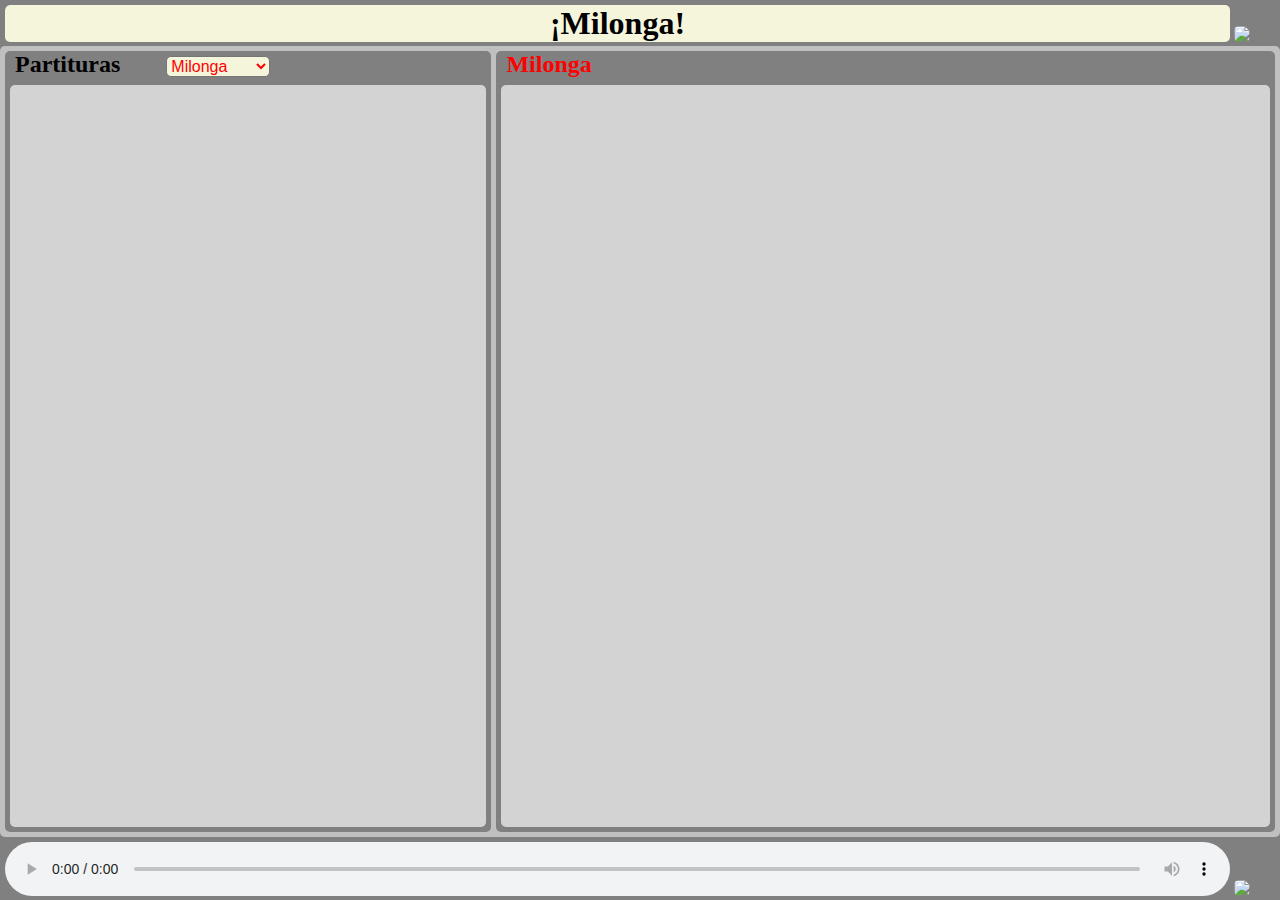
==== commit 7b030589: "Add files via upload" ====
--- a/index.html
+++ b/index.html
@@ -13,16 +13,16 @@
   </head>
   <body>
     <header>
-      <h1>¡Milonga!</h1>
-      <img id="aboutTitle" src="images/about.png" onclick="window.open('readMe.html')"/>
+      <h1 id="mainTitle" onclick="utils.setFullScreen()">¡Milonga!</h1>
+      <img id="aboutTitle"                  onclick="window.open('readMe.html')" src="images/about.png"/>
     </header>
     <main>
       <section>
         <h2>
           <span>Partituras</span>
-          <select id="styleList" onchange="scores.listArtists(this.value)"><option>Milonga</option><option>Tango</option><option>Vals</option><option>Canyengue</option><option>Cortina</option></select>
+          <select id="styleList"           onchange="scores.listArtists(this.value)"><option>Milonga</option><option>Tango</option><option>Vals</option><option>Canyengue</option><option>Cortina</option></select>
         </h2>
-        <ol id="partituras" onclick="scores.selectFromArtistsList(event)" ondragstart="dp.dragFromScores(event)"></ol>
+        <ol id="partituras"                 onclick="scores.selectFromPartituras(event)" ondragstart="dp.dragFromScores(event)"></ol>
       </section>
       <section>
         <h2>
@@ -33,7 +33,7 @@
           <button id="play"  type="button"  onclick="milongaPlayer.playMilonga()" >Play</button>
           <button id="stop"  type="button"  onclick="milongaPlayer.stopMilonga()" >Stop</button>
         </h2>
-        <ul id="milongaList" onclick="milonga.selectFromMilonga(event)" ondragstart="dp.dragFromMilonga(event)" ondragover="event.preventDefault()" ondrop="dp.dropToMilonga(event)" ></ul>
+        <ul id="milongaList"                onclick="milonga.selectFromMilonga(event)" ondragstart="dp.dragFromMilonga(event)" ondragover="event.preventDefault()" ondrop="dp.dropToMilonga(event)" ></ul>
       </section>
     </main>
     <footer>
--- a/index.css
+++ b/index.css
@@ -17,17 +17,18 @@
     flex-direction:    column;
 }
 
-/* Page divisions: header, main, footer */
+    /* Page divisions: header, main, footer */
 header, footer {
     flex:              none;
     margin:            5px;
+    margin-bottom:     0px;
 }
 main {
     background-color:silver;
     flex:              auto;
 }
 
-/* header content */
+    /* header content */
 h1 {
     background-color:beige; 
     display:           inline-block;
@@ -35,18 +36,18 @@
     text-align:        center;
     width:             calc(100% - 45px);
 }
-/* footer content */
+    /* footer content */
 audio {
     min-width:         calc(100% - 45px);
     width:             calc(100% - 45px);
 }
-/* header and footer images */
+    /* header and footer images */
 #aboutTitle, #fadeoutTitle {
     cursor:            pointer;
     width:             39px;
 }
 
-/* Main content */
+    /* Main content */
 section {
     background-color:  grey;
     display:           flex;
@@ -60,8 +61,7 @@
 }
 section:nth-child(2) { margin-left:      38%;         }
 
-
-/* Section divisions */
+    /* Section divisions */
 h2 {
     height:            29px;
     margin-left:       10px;
@@ -76,20 +76,20 @@
     margin-left:       20px;
     visibility:        hidden;
 }
-/* Scores dance style */
 
+    /* Partituras dance style */
 #styleList {
     background-color:beige; 
     cursor:            pointer;
+    font-size:         16px;
 }
-/* Milonga span styles */
+    /* Milonga Title */
 #milongaTitle {
     color:           red;
     cursor:            pointer;
 }
 
-
-/* Lists: Scores, Milonga */
+    /* Lists: Partituras and Milonga */
 ol, ul {
     background-color: lightgrey;
     flex:              1 1 auto;
@@ -97,31 +97,31 @@
     margin:            5px;
     padding:           5px;
 }
-/*  List items are boxed */
+    /*  List items are boxed */
 li {
     border:            2px solid #000000;
     cursor:            pointer;
+    margin-left:       10px;
     margin-bottom:     5px;
 }
 li:last-child      { margin-bottom:      0px;         }
 
-    /* Milonga items  */
-ul > li            { margin-left:        20px;        }
+    /* Partituras */
 p                  { margin-left:        25px;        }
 p[idref^="CO"]     { font-style:         italic;      }
 
-    /* Highlights in Scores */
+    /* Highlights in Partituras */
 .artist            { background-color: yellow;      }
 .score             { background-color: orange;      }
-    /* Highlights in Tandas */
+    /* Highlights in Milonga */
 .tanda             { background-color: lightgreen;  }
 .tandaScore        { background-color: limegreen;   }
 
     /* Playing flags*/
-    /*  Scores */
+    /*  Partituras */
 .scorePlayed       { background-color: deepskyblue; }
 .scorePlaying      { background-color: dodgerblue;  }
-    /*  Tandas */
+    /*  Milonga */
 .tandaPlayed       { background-color: deepskyblue; }
 .tandaPlaying      { background-color: lightblue;   }
 
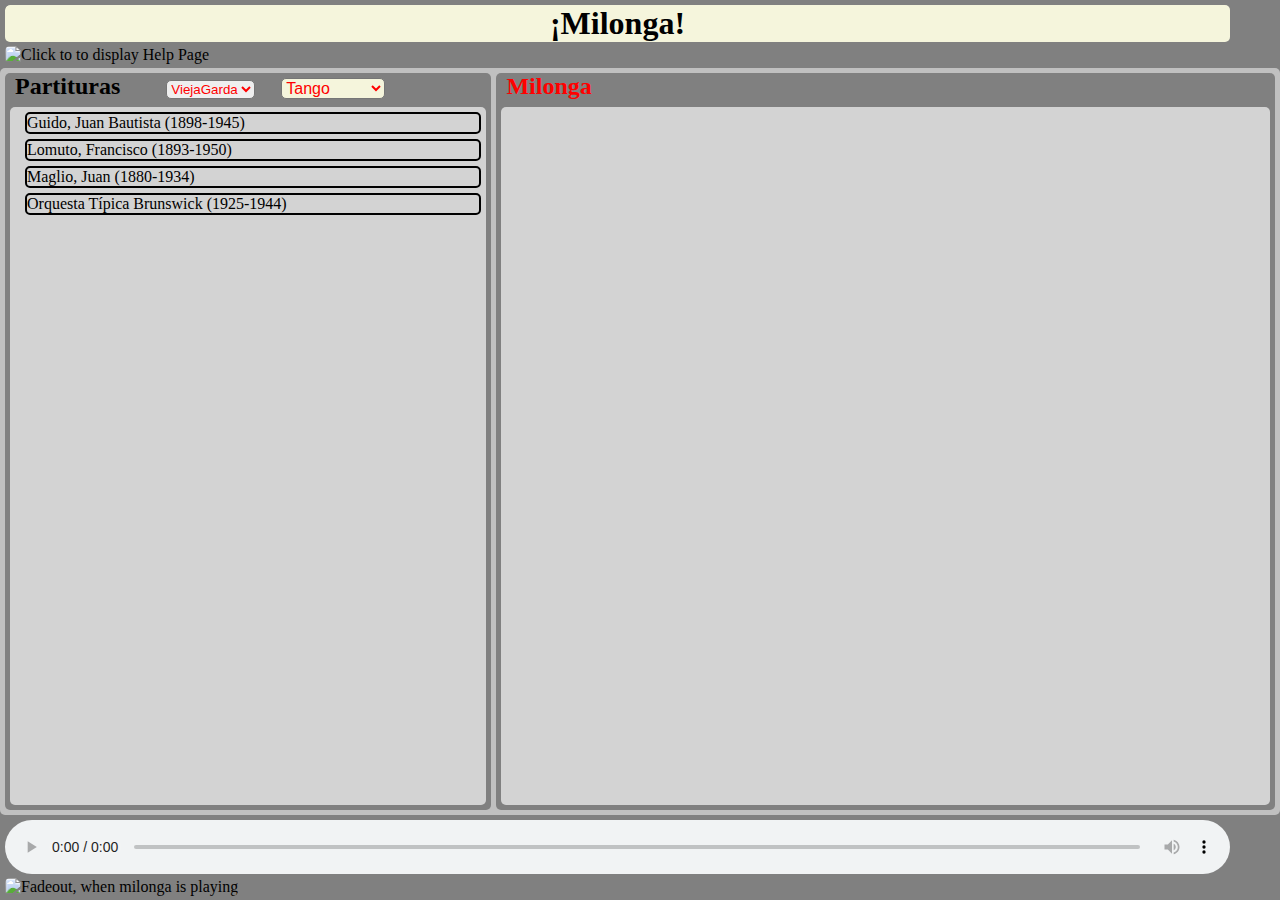
==== commit d37fea25: "Add files via upload" ====
--- a/index.html
+++ b/index.html
@@ -13,16 +13,17 @@
   </head>
   <body>
     <header>
-      <h1 id="mainTitle" onclick="utils.setFullScreen()">¡Milonga!</h1>
-      <img id="aboutTitle"                  onclick="window.open('readMe.html')" src="images/about.png"/>
+      <h1         id="mainTitle"            onclick="utils.setFullScreen()">¡Milonga!</h1>
+      <img        id="aboutTitle"           onclick="window.open('readMe.html')" src="images/about.png"/>
     </header>
     <main>
       <section>
         <h2>
           <span>Partituras</span>
-          <select id="styleList"           onchange="scores.listArtists(this.value)"><option>Milonga</option><option>Tango</option><option>Vals</option><option>Canyengue</option><option>Cortina</option></select>
+          <select id="eraList"             onchange="scores.selectEra(this.value)"><option>ViejaGarda</option><option>EraDorada</option><option>Nuevo</option><option>Moderno</option><option>Electro</option><option>Alternativo</option></select>
+          <select id="styleList"           onchange="scores.selectStyle(this.value)"><option>Milonga</option><option>Tango</option><option>Vals</option><option>Canyengue</option><option>Cortina</option></select>
         </h2>
-        <ol id="partituras"                 onclick="scores.selectFromPartituras(event)" ondragstart="dp.dragFromScores(event)"></ol>
+        <ol       id="partituras"           onclick="scores.selectFromPartituras(event)" ondragstart="dp.dragFromScores(event)"></ol>
       </section>
       <section>
         <h2>
@@ -33,12 +34,12 @@
           <button id="play"  type="button"  onclick="milongaPlayer.playMilonga()" >Play</button>
           <button id="stop"  type="button"  onclick="milongaPlayer.stopMilonga()" >Stop</button>
         </h2>
-        <ul id="milongaList"                onclick="milonga.selectFromMilonga(event)" ondragstart="dp.dragFromMilonga(event)" ondragover="event.preventDefault()" ondrop="dp.dropToMilonga(event)" ></ul>
+        <ul       id="milongaList"          onclick="milonga.selectFromMilonga(event)" ondragstart="dp.dragFromMilonga(event)" ondragover="event.preventDefault()" ondrop="dp.dropToMilonga(event)" ></ul>
       </section>
     </main>
     <footer>
-      <audio controls onended="milongaPlayer.playNextScore()"></audio>
-      <img id="fadeoutTitle" src="images/fadeout.png" onclick="milongaPlayer.setFadeout()" />
+      <audio controls                       onended="milongaPlayer.playNextScore()"></audio>
+      <img        id="fadeoutTitle"         onclick="milongaPlayer.setFadeout()" src="images/fadeout.png" />
     </footer>
   </body>
 </html>
